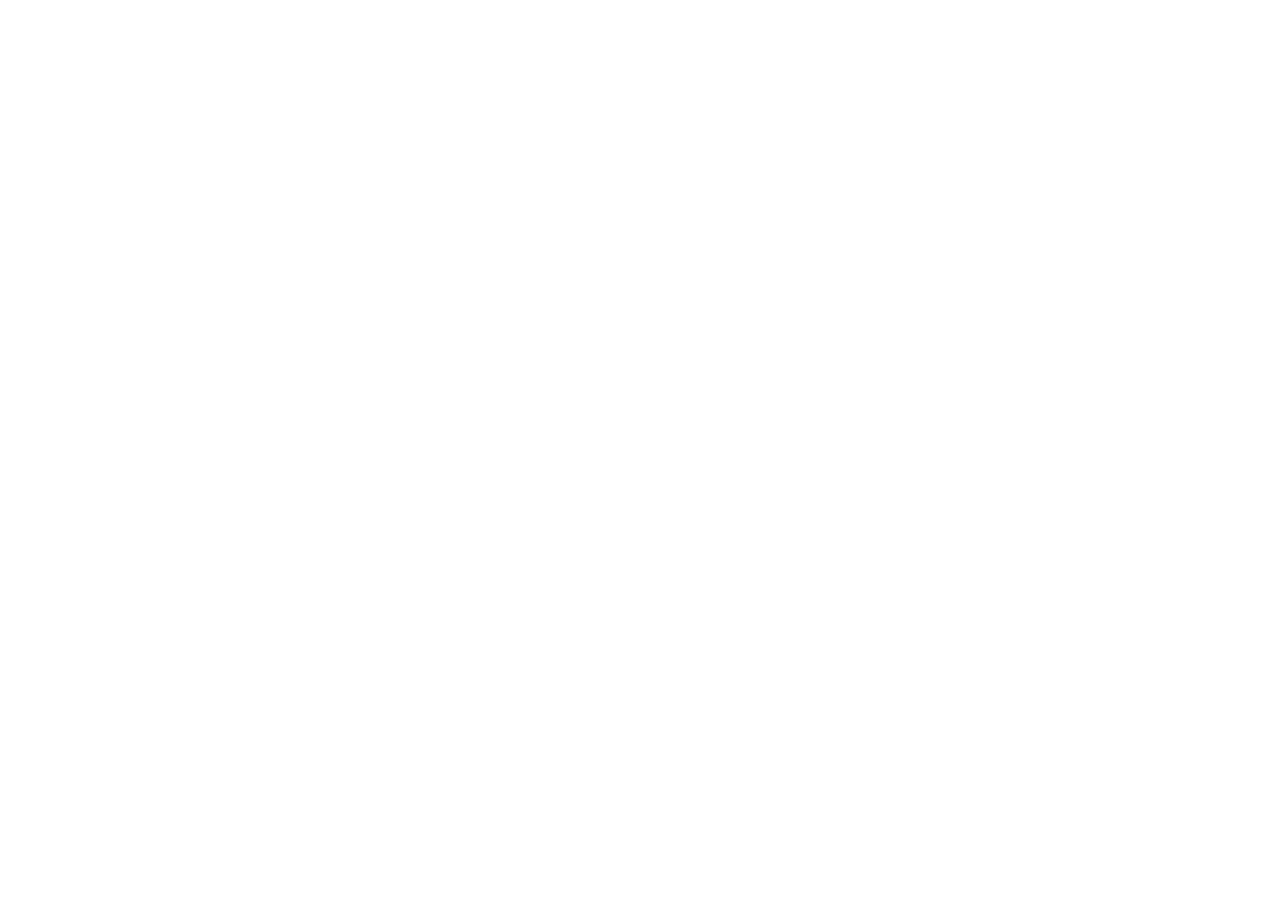
==== index.html @ 11a7542f "created index.html" ====
<!DOCTYPE html>
<html lang="en">
<head>
    <meta charset="UTF-8">
    <meta name="viewport" content="width=device-width, initial-scale=1.0">
    <title>Web Projects</title>
</head>
<body>
    
</body>
</html>
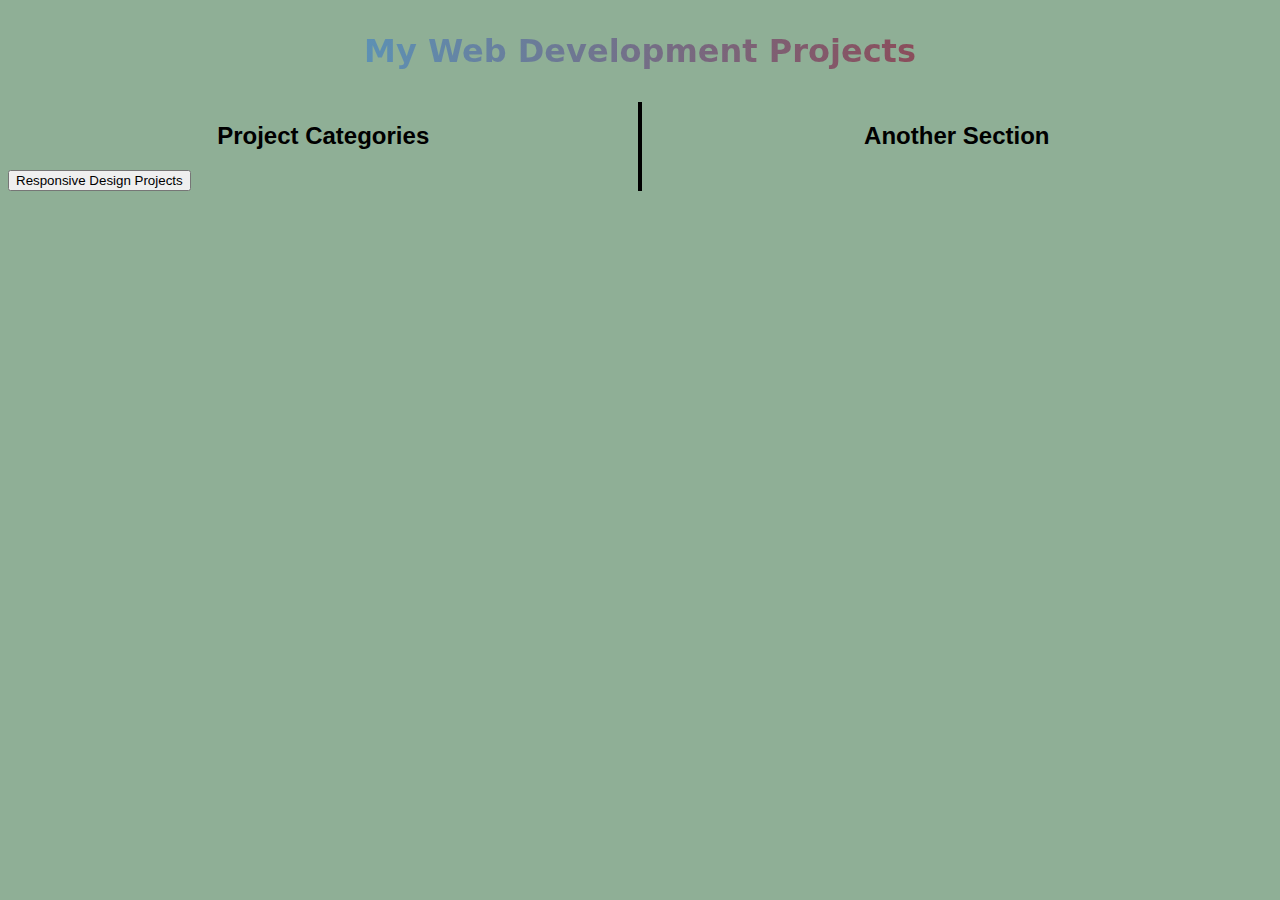
==== commit 1bb97cfe: "updated index file" ====
--- a/index.html
+++ b/index.html
@@ -4,8 +4,21 @@
     <meta charset="UTF-8">
     <meta name="viewport" content="width=device-width, initial-scale=1.0">
     <title>Web Projects</title>
+    <link rel="stylesheet" href="index.css">
 </head>
 <body>
-    
+    <header>
+        <h1>My Web Development Projects</h1>
+    </header>
+    <main>
+        <section class="project-category">
+            <h2>Project Categories</h2>
+            <input type="button" id="project-1" value="Responsive Design Projects">
+        </section>
+        <div class="vertical-border"></div>
+        <section class="section">
+            <h2>Another Section</h2>
+        </section>
+    </main>
 </body>
 </html>--- a/index.css
+++ b/index.css
@@ -0,0 +1,41 @@
+*{
+    box-sizing: border-box;
+    
+}
+
+body{
+    background-color: rgba(129, 165, 137, 0.89);
+    font-family:'Segoe UI', Tahoma, Geneva, Verdana, sans-serif;
+}
+
+header{
+    font-family: system-ui, -apple-system, BlinkMacSystemFont, 'Segoe UI', Roboto, Oxygen, Ubuntu, Cantarell, 'Open Sans', 'Helvetica Neue', sans-serif;
+}
+
+header > h1{
+    font-weight: 900;
+    text-align: center;
+    margin: 1em auto;
+    background: -webkit-linear-gradient(0deg, #3fbced, #a82222);
+    background-clip: text;
+    -webkit-background-clip: text;
+    -webkit-text-fill-color: transparent; 
+}
+
+main{
+    display: flex;
+}
+
+main > .project-category, section{
+    width: 50%;
+    height: 100%
+}
+
+main > .project-category > h2, main > .section > h2{
+    text-align: center;
+}
+
+.vertical-border{
+    width: 0.2em;
+    background-color: black;
+}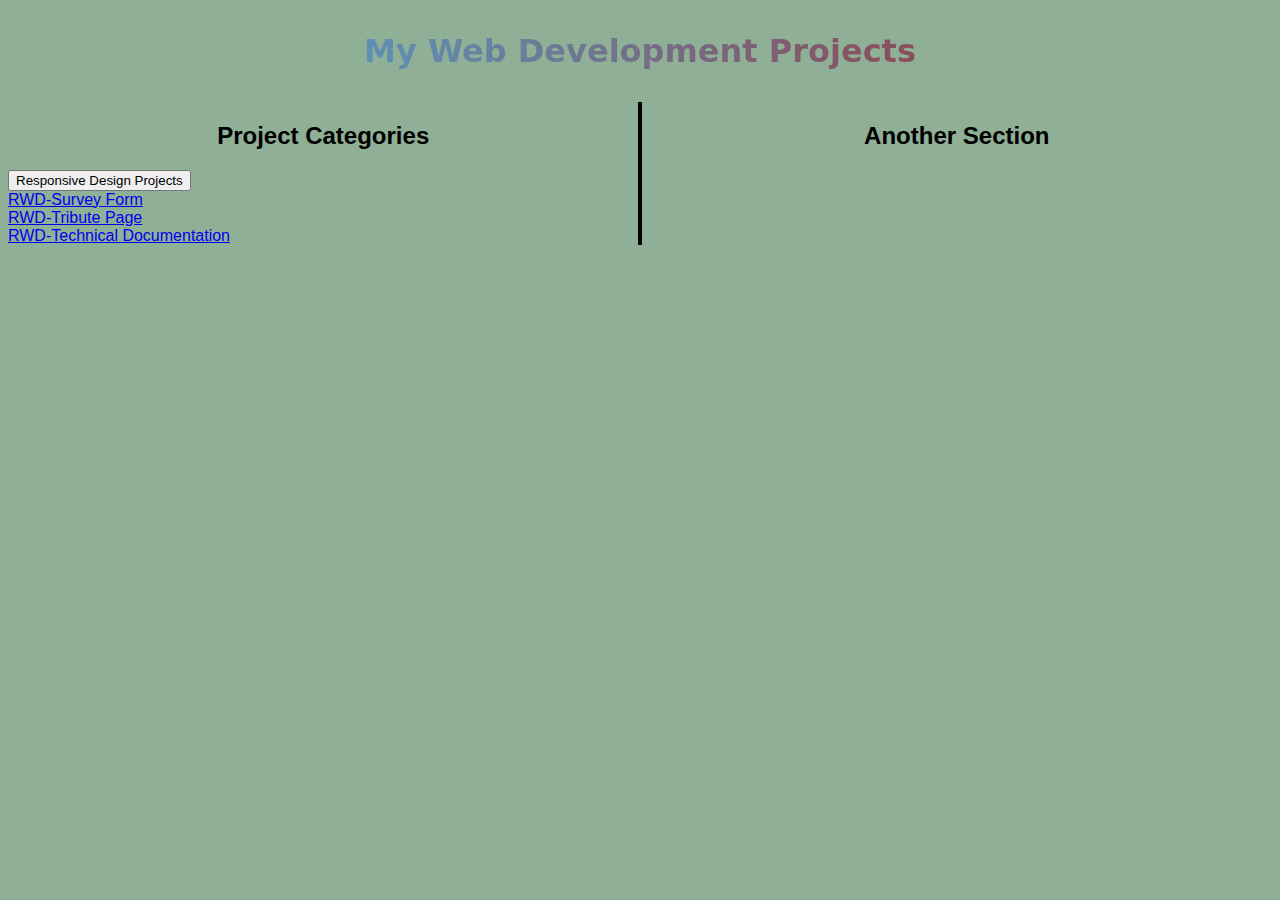
==== commit 2743b6ab: "Connected index.html to show projects" ====
--- a/index.html
+++ b/index.html
@@ -14,6 +14,9 @@
         <section class="project-category">
             <h2>Project Categories</h2>
             <input type="button" id="project-1" value="Responsive Design Projects">
+            <a href="./Responsive Web Design/Survey Form/survey_form.html">RWD-Survey Form</a>
+            <a href="./Responsive Web Design/Tribute Page/tribute_page.html">RWD-Tribute Page</a>
+            <a href="./Responsive Web Design/Technical Documentation Page/technical_documentation.html">RWD-Technical Documentation</a>
         </section>
         <div class="vertical-border"></div>
         <section class="section">
--- a/index.css
+++ b/index.css
@@ -38,4 +38,8 @@
 .vertical-border{
     width: 0.2em;
     background-color: black;
+}
+
+.project-category > a{
+    display: block
 }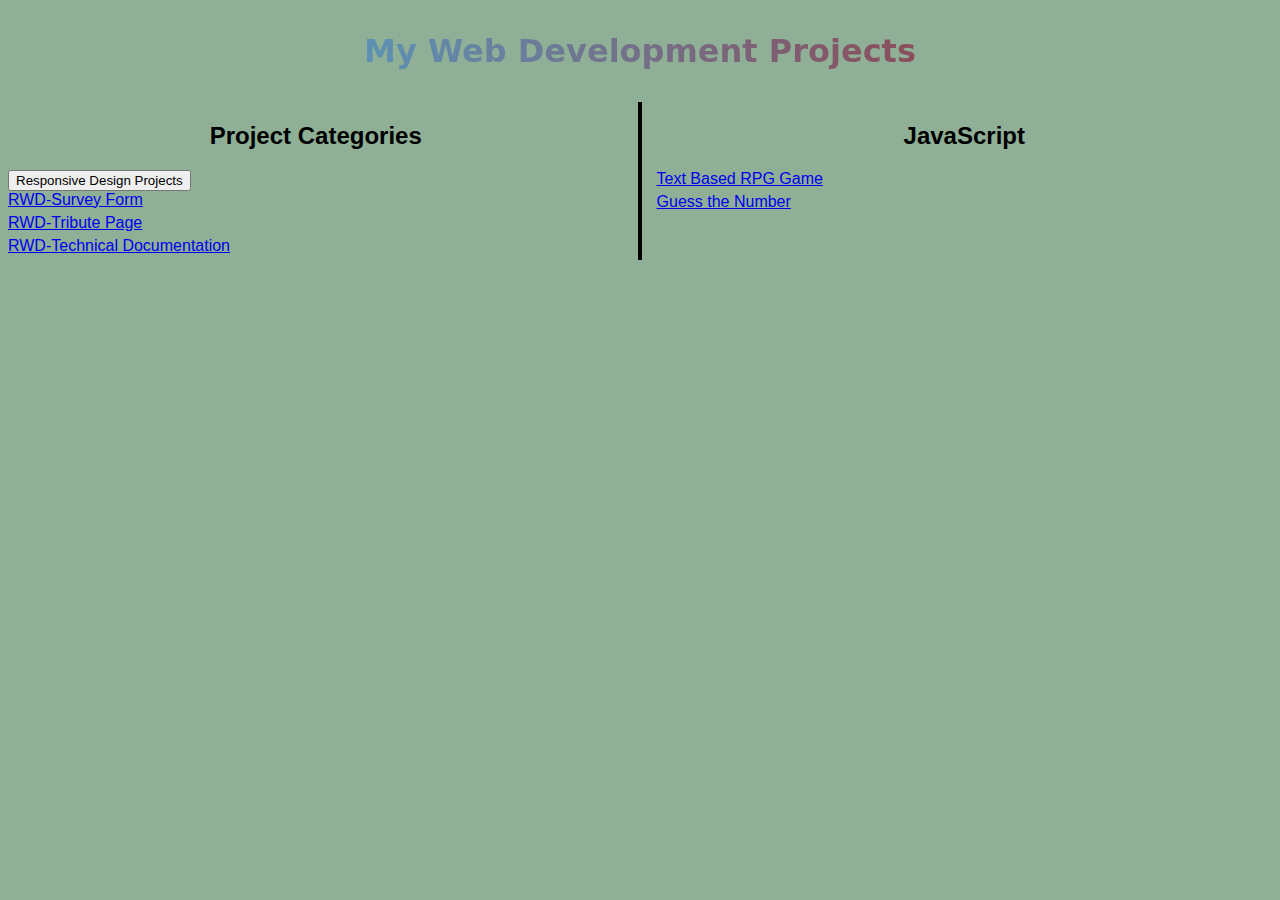
==== commit d79100f5: "Fixed margin and border for javascript project links" ====
--- a/index.html
+++ b/index.html
@@ -19,8 +19,10 @@
             <a href="./Responsive Web Design/Technical Documentation Page/technical_documentation.html">RWD-Technical Documentation</a>
         </section>
         <div class="vertical-border"></div>
-        <section class="section">
-            <h2>Another Section</h2>
+        <section class="section project-category">
+            <h2>JavaScript</Script></h2>
+            <a href="./JavaScript/RPG_Game_text_based/rpg.html">Text Based RPG Game</a>
+            <a href="./JavaScript/guessGame/guessGame.html">Guess the Number</a>
         </section>
     </main>
 </body>
--- a/index.css
+++ b/index.css
@@ -38,8 +38,11 @@
 .vertical-border{
     width: 0.2em;
     background-color: black;
+    margin-left: 15px;
+    margin-right: 15px;
 }
 
 .project-category > a{
-    display: block
+    display: block;
+    margin-bottom: 5px;
 }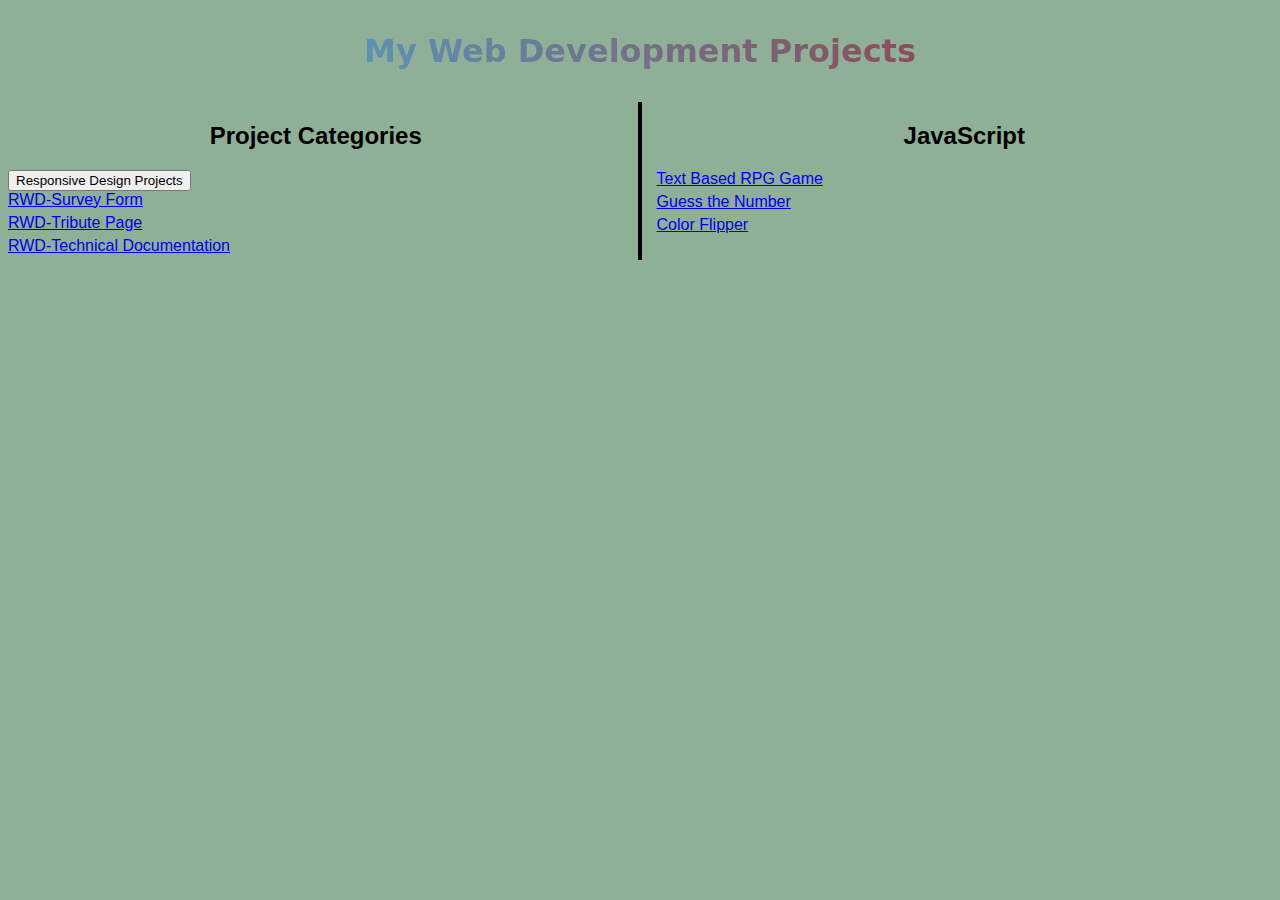
==== commit e51f5b0b: "Added colorFlipper to index Page" ====
--- a/index.html
+++ b/index.html
@@ -23,6 +23,7 @@
             <h2>JavaScript</Script></h2>
             <a href="./JavaScript/RPG_Game_text_based/rpg.html">Text Based RPG Game</a>
             <a href="./JavaScript/guessGame/guessGame.html">Guess the Number</a>
+            <a href="./JavaScript/colorFlipper/colorFlipper.html">Color Flipper</a>
         </section>
     </main>
 </body>
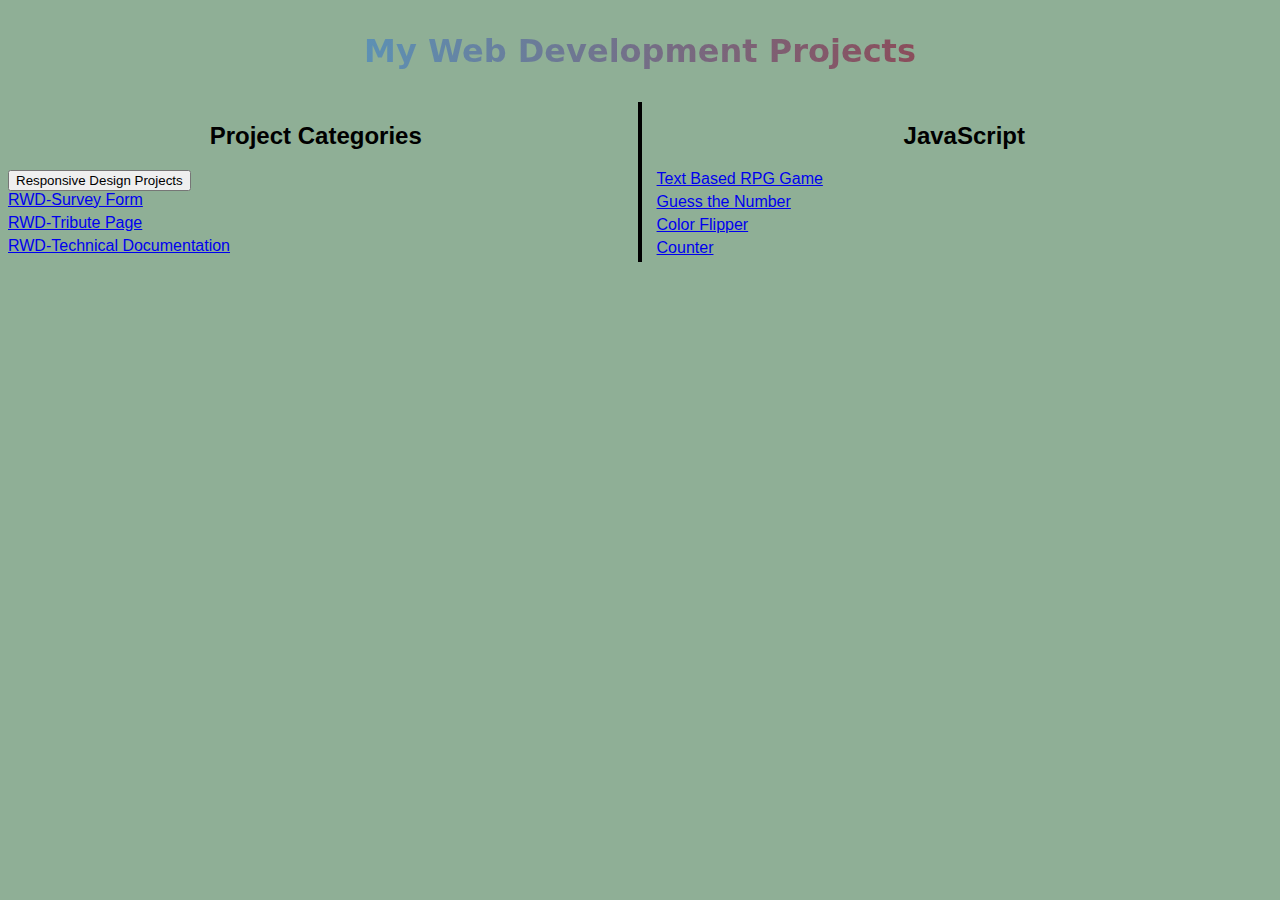
==== commit 678fef65: "Added Counter to deployed page" ====
--- a/index.html
+++ b/index.html
@@ -24,6 +24,7 @@
             <a href="./JavaScript/RPG_Game_text_based/rpg.html">Text Based RPG Game</a>
             <a href="./JavaScript/guessGame/guessGame.html">Guess the Number</a>
             <a href="./JavaScript/colorFlipper/colorFlipper.html">Color Flipper</a>
+            <a href="./JavaScript/Counter/counter.html">Counter</a>
         </section>
     </main>
 </body>
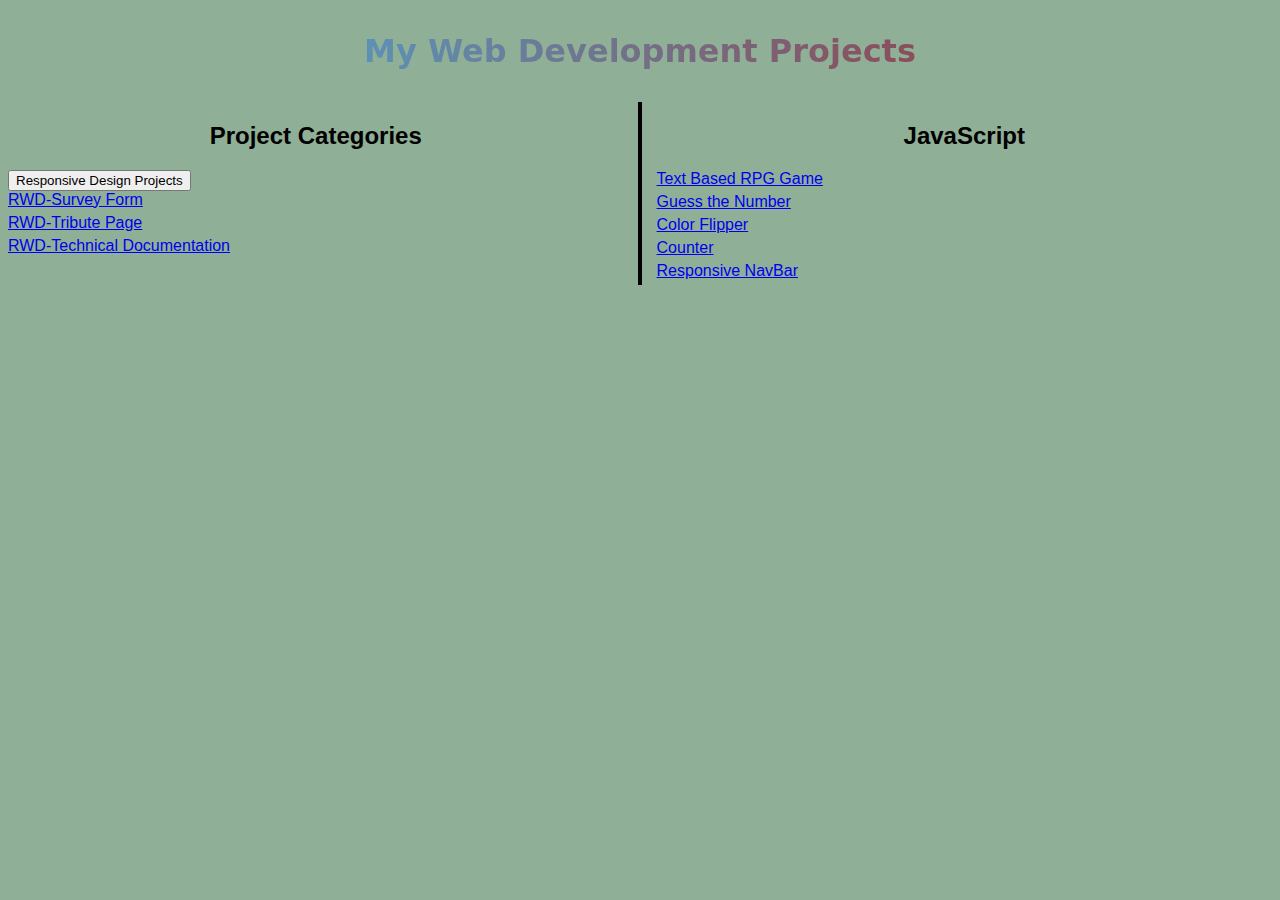
==== commit 54f73968: "Updated index to include Responsive NAvbar under Javascriipt" ====
--- a/index.html
+++ b/index.html
@@ -25,6 +25,7 @@
             <a href="./JavaScript/guessGame/guessGame.html">Guess the Number</a>
             <a href="./JavaScript/colorFlipper/colorFlipper.html">Color Flipper</a>
             <a href="./JavaScript/Counter/counter.html">Counter</a>
+            <a href="./JavaScript/responsiveNavbar/responsiveNavbar.html">Responsive NavBar</a>
         </section>
     </main>
 </body>
